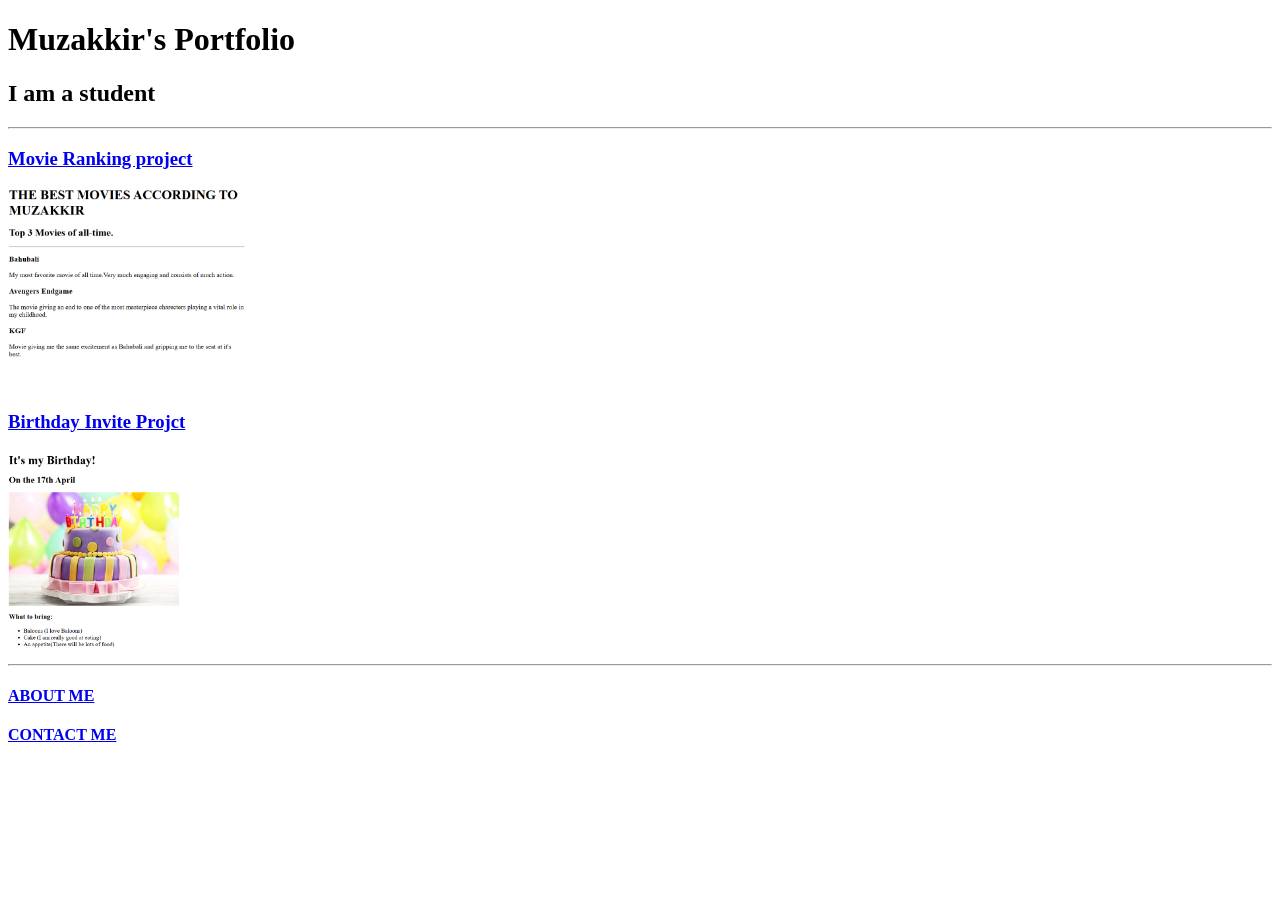
==== index.html @ 840156ad "Add files via upload" ====
<!-- TODO 1: Create the HTML Boilerplate -->

<!-- TODO 2: Add Your previous projects' HTML into the public folder -->

<!-- TODO 3: Take screenshots of your project previews and add the images to the images folder -->

<!-- TODO 4: Add titles/subtitles etc. -->

<!-- TODO 5: Add a link to the project pages -->

<!-- TODO 6: Add images to show the project previews
HINT for TODO 6: You can use the height attribute set to 200 to make the image smaller:
https://developer.mozilla.org/en-US/docs/Web/HTML/Element/img#attr-height -->

<!-- TODO 7: Add the Contact Me and About Me page links -->
<!DOCTYPE html>
<html lang="en">
    <head>
        <meta charsety="UTF-8">
        <title>Portfolio</title>
    </head>
    <body>
        <h1>Muzakkir's Portfolio</h1>
        <h2>I am a student</h2>
        <hr/>
        <a href="./public/movie-ranking.html"><h3>Movie Ranking project</h3></a>
        <a href="./public/about.html"><img src="assets\images/movie-ranking.png" height="200"/></a>
        <a href="./public/birtday-invite.html"><h3>Birthday Invite Projct</h3></a>
        <a href="./public/about.html"><img src="assets\images/Birthady-invite.png" height="200"/></a>
        <hr/>
        <a href="./public/about.html"><h4>ABOUT ME</h4></a>
        <a href="./public/contact.html"><h4>CONTACT ME</h4></a>
    </body>
</html>
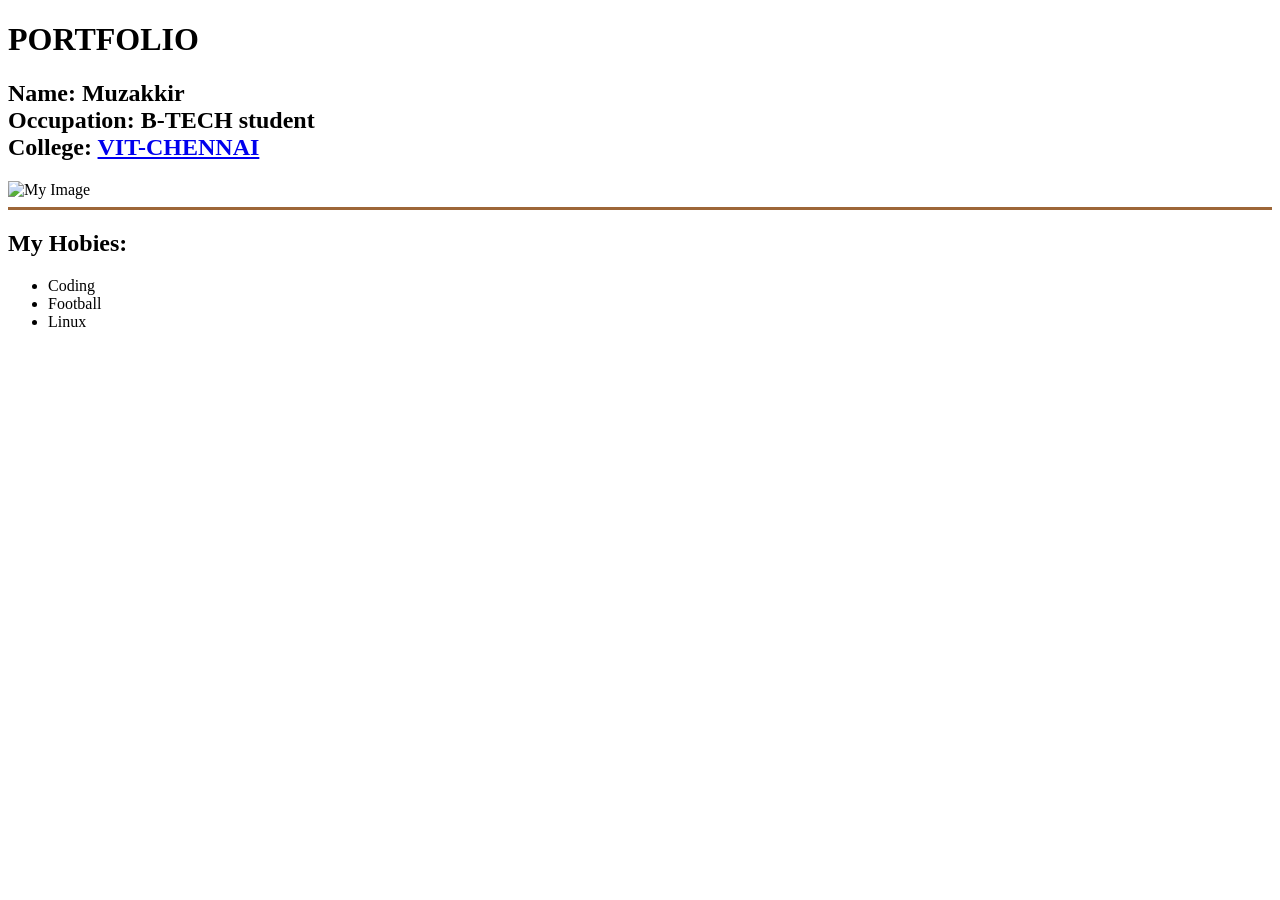
==== commit 9e20e813: "Change the html file" ====
--- a/index.html
+++ b/index.html
@@ -1,34 +1,31 @@
-<!-- TODO 1: Create the HTML Boilerplate -->
-
-<!-- TODO 2: Add Your previous projects' HTML into the public folder -->
-
-<!-- TODO 3: Take screenshots of your project previews and add the images to the images folder -->
-
-<!-- TODO 4: Add titles/subtitles etc. -->
-
-<!-- TODO 5: Add a link to the project pages -->
-
-<!-- TODO 6: Add images to show the project previews
-HINT for TODO 6: You can use the height attribute set to 200 to make the image smaller:
-https://developer.mozilla.org/en-US/docs/Web/HTML/Element/img#attr-height -->
-
-<!-- TODO 7: Add the Contact Me and About Me page links -->
 <!DOCTYPE html>
 <html lang="en">
     <head>
-        <meta charsety="UTF-8">
+        <meta charset="UTF-8"/>
         <title>Portfolio</title>
+        <link rel="stylesheet" href="style.css"/>
+        <link rel="preconnect" href="https://fonts.googleapis.com">
+        <link rel="preconnect" href="https://fonts.gstatic.com" crossorigin>
+        <link href="https://fonts.googleapis.com/css2?family=Architects+Daughter&family=Bodoni+Moda:ital,opsz,wght@0,6..96,400..900;1,6..96,400..900&family=Caveat:wght@400..700&family=Libre+Baskerville:ital,wght@0,400..700;1,400..700&family=Merriweather:ital,opsz,wght@0,18..144,300..900;1,18..144,300..900&family=Playfair+Display:ital,wght@0,400..900;1,400..900&display=swap" rel="stylesheet">
     </head>
     <body>
-        <h1>Muzakkir's Portfolio</h1>
-        <h2>I am a student</h2>
-        <hr/>
-        <a href="./public/movie-ranking.html"><h3>Movie Ranking project</h3></a>
-        <a href="./public/about.html"><img src="assets\images/movie-ranking.png" height="200"/></a>
-        <a href="./public/birtday-invite.html"><h3>Birthday Invite Projct</h3></a>
-        <a href="./public/about.html"><img src="assets\images/Birthady-invite.png" height="200"/></a>
-        <hr/>
-        <a href="./public/about.html"><h4>ABOUT ME</h4></a>
-        <a href="./public/contact.html"><h4>CONTACT ME</h4></a>
+        <div id="main">
+            <div id="text">
+                <h1 >PORTFOLIO</h1>
+                <h2 >
+                    Name: Muzakkir<br/>
+                    Occupation: B-TECH student<br/>
+                    College: <a href="https://chennai.vit.ac.in/">VIT-CHENNAI</a>
+                </h2>
+            </div>
+            <img src="me.jpeg" alt="My Image"/>
+        </div>
+        <hr style="background-color: #9D6638;height:3px;border:none"/>
+        <h2>My Hobies:</h2>
+        <ul>
+            <li>Coding</li>
+            <li>Football</li>
+            <li>Linux</li>
+        </ul>
     </body>
 </html>
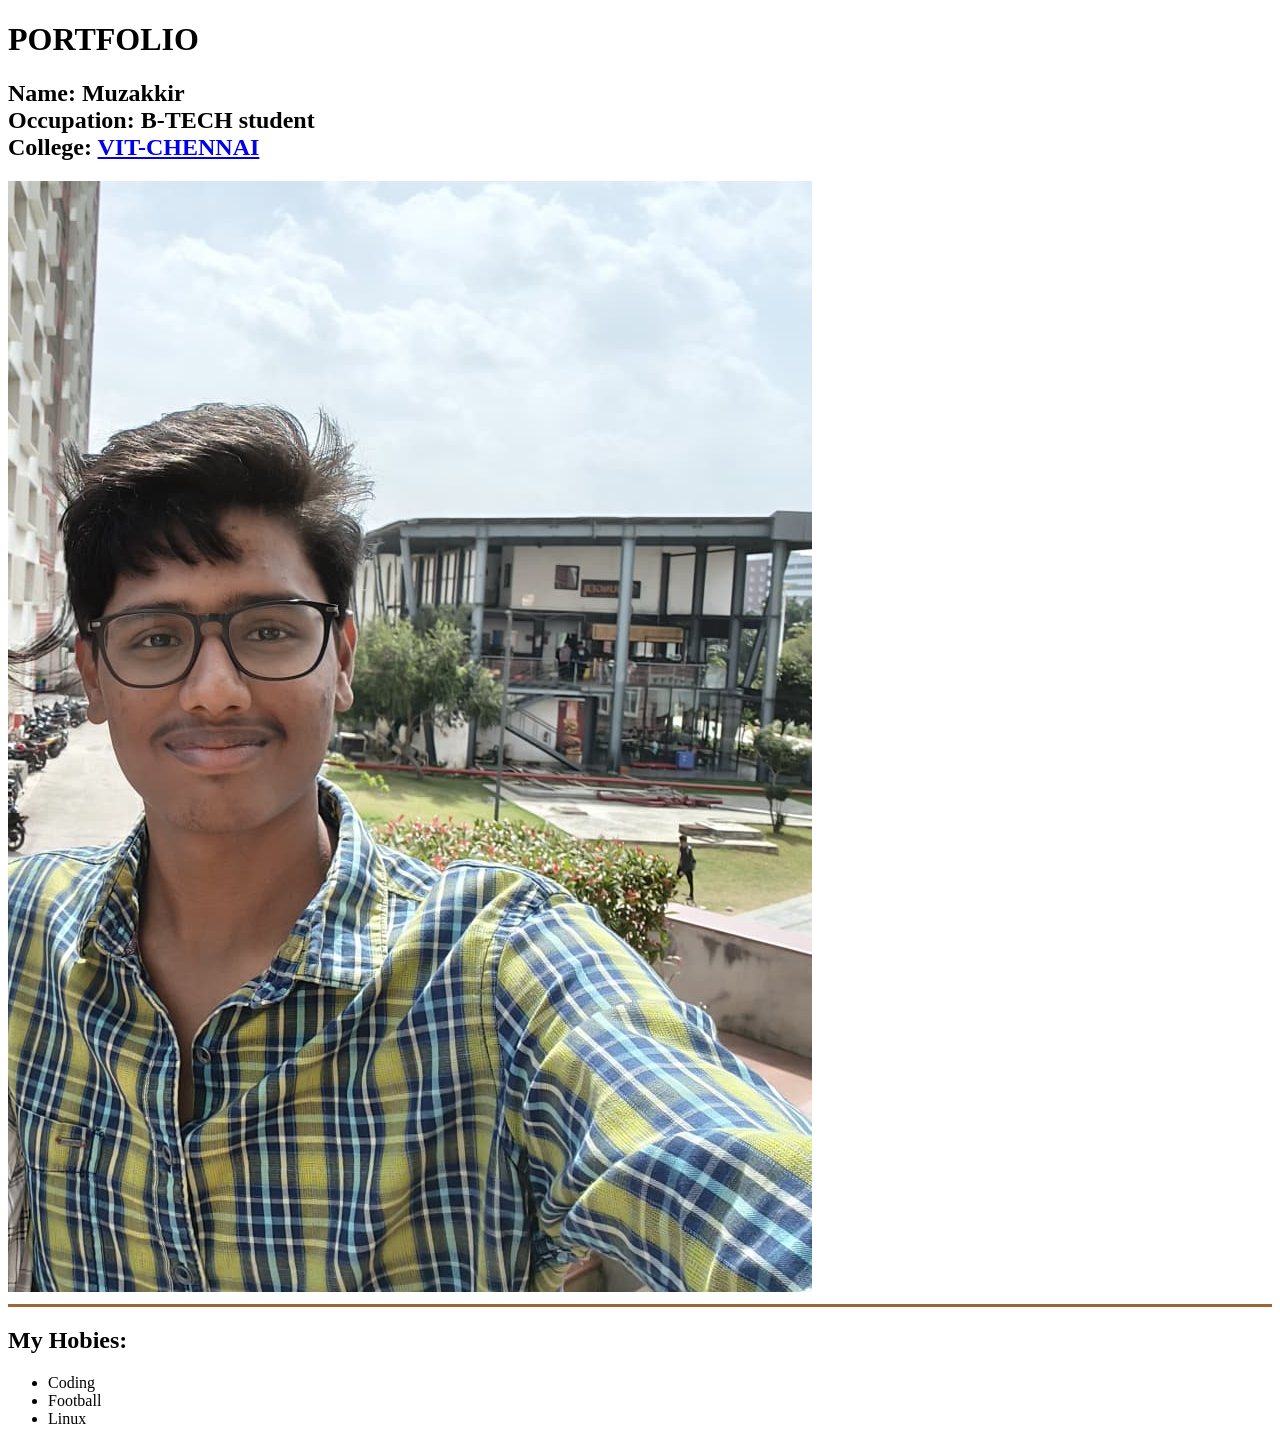
==== commit 8531e69f: "Changed the code" ====
--- a/index.html
+++ b/index.html
@@ -18,7 +18,7 @@
                     College: <a href="https://chennai.vit.ac.in/">VIT-CHENNAI</a>
                 </h2>
             </div>
-            <img src="me.jpeg" alt="My Image"/>
+            <img src="assets\images/me.jpeg" alt="My Image"/>
         </div>
         <hr style="background-color: #9D6638;height:3px;border:none"/>
         <h2>My Hobies:</h2>
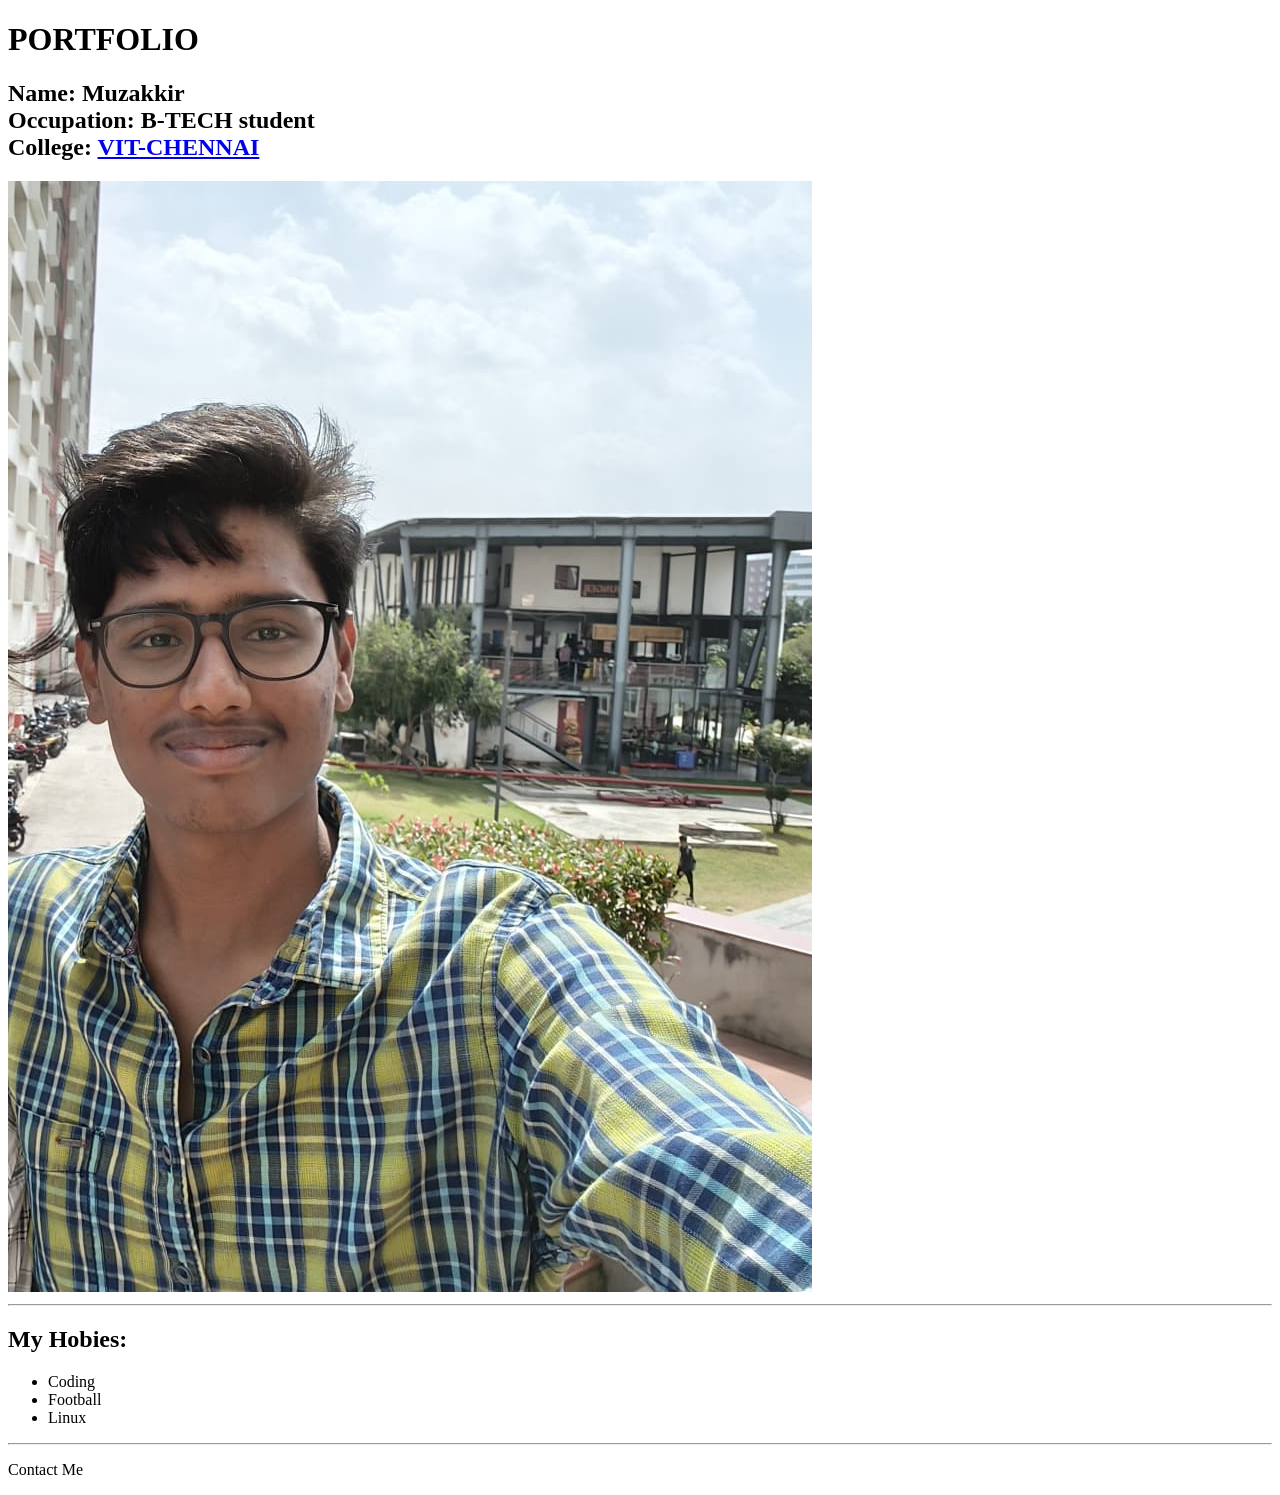
==== commit 3b699688: "Added contact me" ====
--- a/index.html
+++ b/index.html
@@ -20,12 +20,18 @@
             </div>
             <img src="assets\images/me.jpeg" alt="My Image"/>
         </div>
-        <hr style="background-color: #9D6638;height:3px;border:none"/>
+        <hr />
         <h2>My Hobies:</h2>
         <ul>
             <li>Coding</li>
             <li>Football</li>
             <li>Linux</li>
         </ul>
+        <hr/>
+        <div class="info">
+            <p>
+                Contact Me
+            </p>
+        </div>
     </body>
-</html>+</html> 
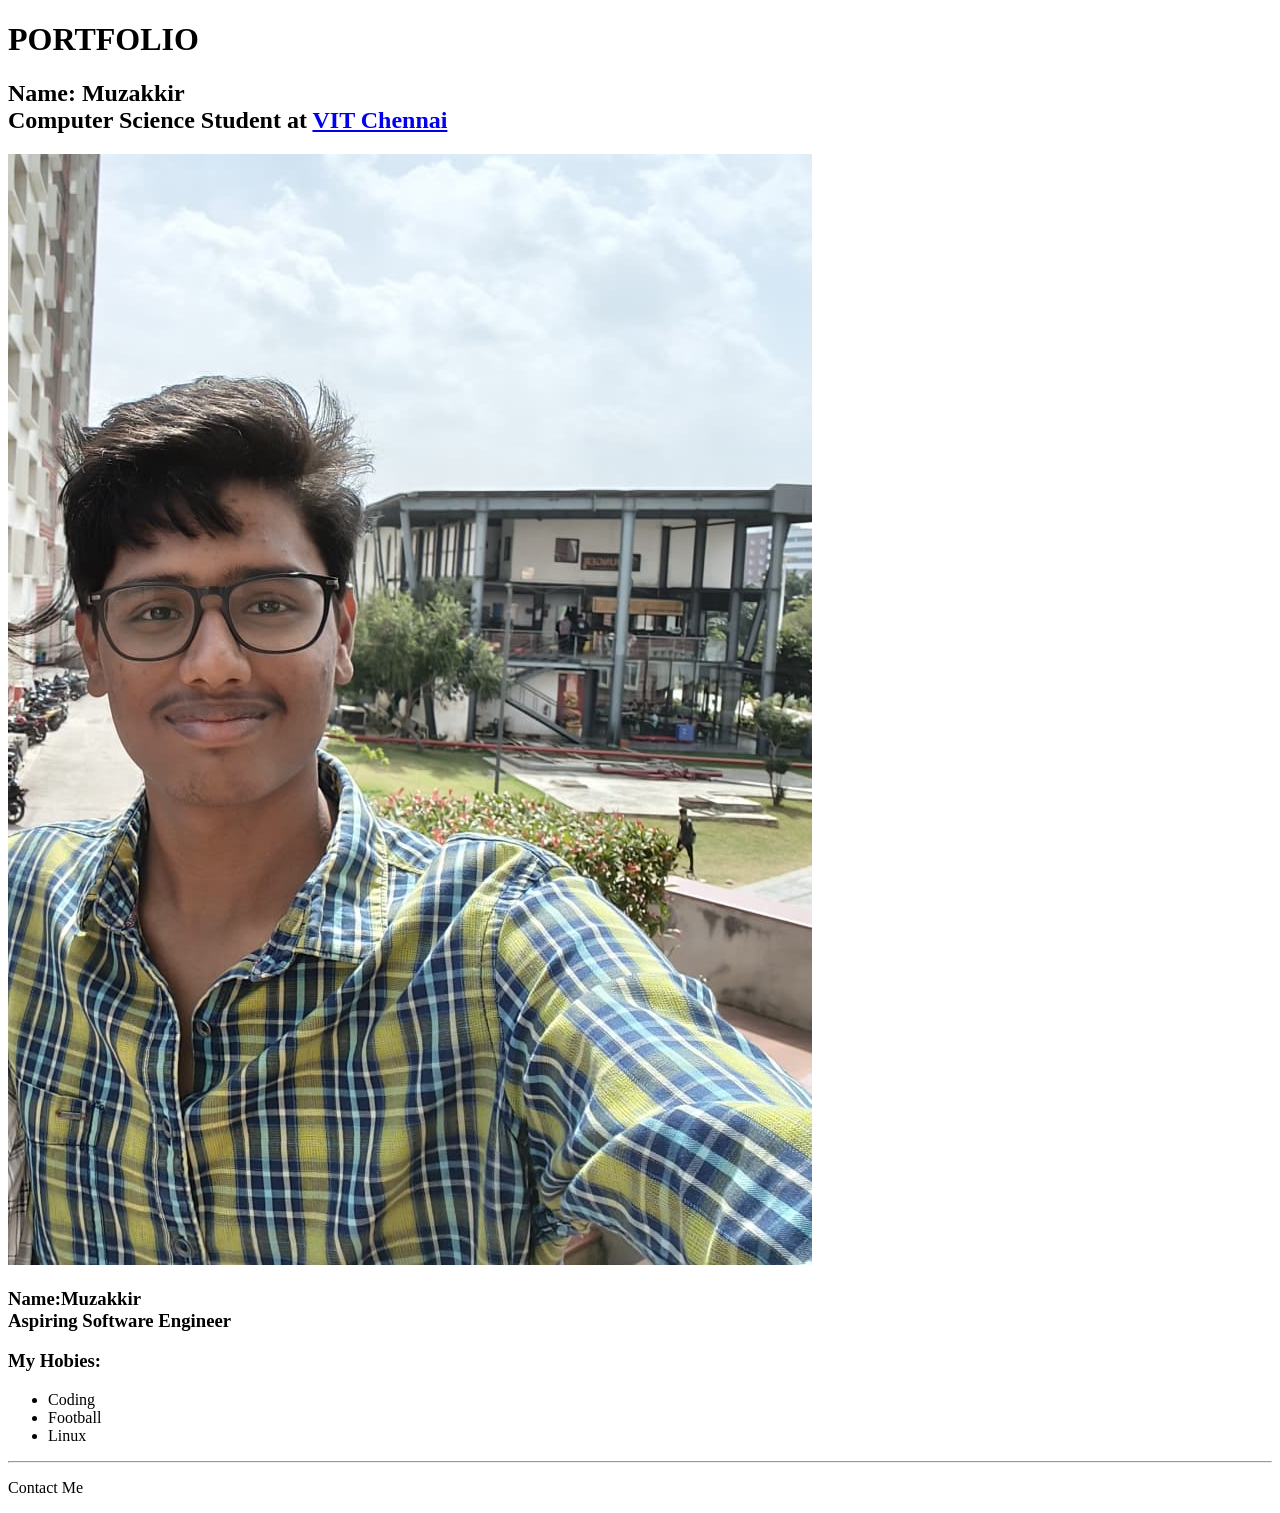
==== commit 749188de: "Changed the orientation of text" ====
--- a/index.html
+++ b/index.html
@@ -14,19 +14,22 @@
                 <h1 >PORTFOLIO</h1>
                 <h2 >
                     Name: Muzakkir<br/>
-                    Occupation: B-TECH student<br/>
-                    College: <a href="https://chennai.vit.ac.in/">VIT-CHENNAI</a>
+                    Computer Science Student at <a href="https://chennai.vit.ac.in/">VIT Chennai</a><br/>
                 </h2>
             </div>
-            <img src="assets\images/me.jpeg" alt="My Image"/>
+            <div class="about"><img class="me" src="assets\images/me.jpeg" alt="My Image"/>
+                <h3>Name:Muzakkir<br>
+                    Aspiring Software Engineer<br/>
+                </h3>
+                <h3>My Hobies:</h3>
+                <ul>
+                    <li>Coding</li>
+                    <li>Football</li>
+                    <li>Linux</li>
+                </ul>
+            </div>
         </div>
-        <hr />
-        <h2>My Hobies:</h2>
-        <ul>
-            <li>Coding</li>
-            <li>Football</li>
-            <li>Linux</li>
-        </ul>
+        
         <hr/>
         <div class="info">
             <p>
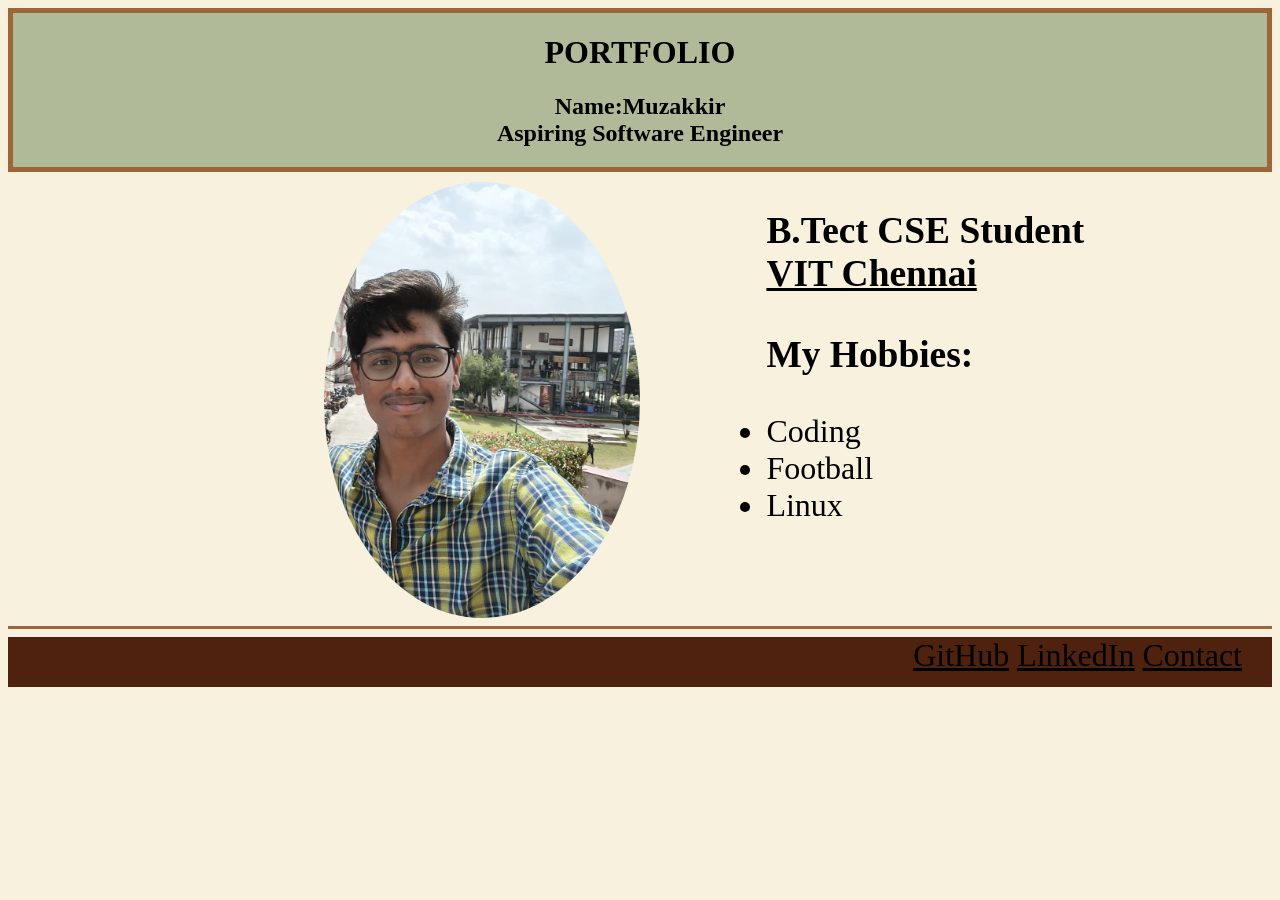
==== commit 30802a48: "Changed a little" ====
--- a/index.html
+++ b/index.html
@@ -13,15 +13,15 @@
             <div id="text">
                 <h1 >PORTFOLIO</h1>
                 <h2 >
-                    Name: Muzakkir<br/>
-                    Computer Science Student at <a href="https://chennai.vit.ac.in/">VIT Chennai</a><br/>
+                    Name:Muzakkir<br>
+                    Aspiring Software Engineer<br/>
                 </h2>
             </div>
             <div class="about"><img class="me" src="assets\images/me.jpeg" alt="My Image"/>
-                <h3>Name:Muzakkir<br>
-                    Aspiring Software Engineer<br/>
+                <h3>
+                    B.Tect CSE Student <br/><a href="https://chennai.vit.ac.in/">VIT Chennai</a>
                 </h3>
-                <h3>My Hobies:</h3>
+                <h3>My Hobbies:</h3>
                 <ul>
                     <li>Coding</li>
                     <li>Football</li>
@@ -32,9 +32,9 @@
         
         <hr/>
         <div class="info">
-            <p>
-                Contact Me
-            </p>
+            <a href="https://github.com/Muzakkir417" target="_blank">GitHub</a>
+            <a href="https://www.linkedin.com/in/syed-mohamed-muzakkir-90373138b/?skipRedirect=true" target="_blank">LinkedIn</a>
+            <a href="s.md.muzakkir417@gmail.com">Contact</a>
         </div>
     </body>
 </html> 
--- a/style.css
+++ b/style.css
@@ -0,0 +1,42 @@
+.me{
+    height:25%;
+    width:25%;
+    margin-top:10px;
+    /* border:5px solid #9D6638; */
+    float:left;
+    margin-right:10%;
+    margin-left:25%;
+    border-radius:50%
+}
+#text{
+    text-align:center;
+    background:#B0BA99;
+    border:5px solid #9D6638;
+}
+html{
+    background:#F7F1DE;
+    font-family: "Merriweather", serif;
+}
+a{
+    color:black
+}
+.about{
+    font-size:2rem;
+    display:inline-block;
+    width:100%
+
+}
+.info{
+    background:#4E220F;
+    font-size:2rem;
+    height:50px;
+    color:#F7F1DE;
+    margin:0px;
+    text-align:right;
+    padding-right:30px
+}
+hr{
+    background-color: #9D6638;
+    height:3px;
+    border:none
+}
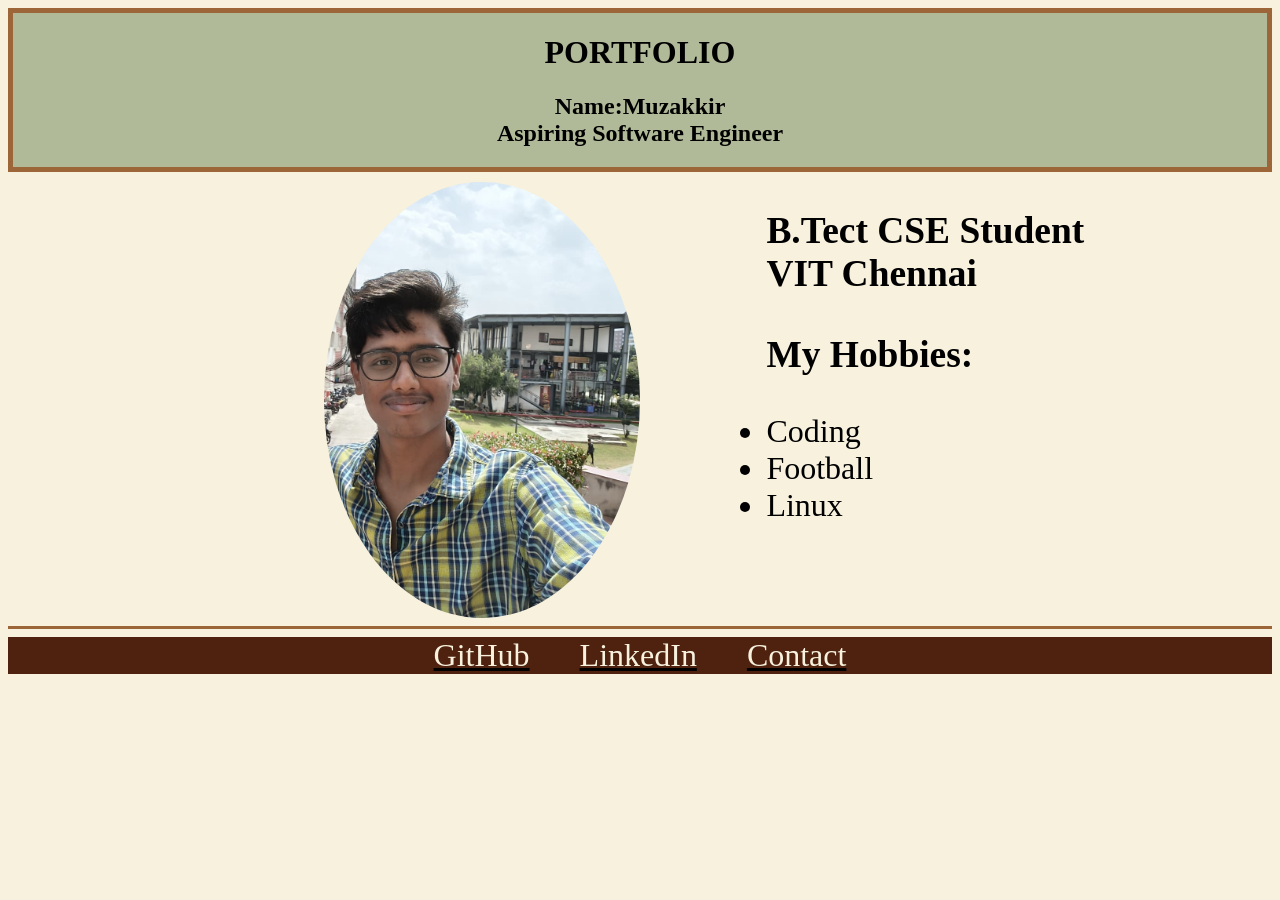
==== commit 582ffe07: "Corrected the gmail link" ====
--- a/index.html
+++ b/index.html
@@ -34,7 +34,7 @@
         <div class="info">
             <a href="https://github.com/Muzakkir417" target="_blank">GitHub</a>
             <a href="https://www.linkedin.com/in/syed-mohamed-muzakkir-90373138b/?skipRedirect=true" target="_blank">LinkedIn</a>
-            <a href="s.md.muzakkir417@gmail.com">Contact</a>
+            <a href="mailto:s.md.muzakkir417@gmail.com">Contact</a>
         </div>
     </body>
 </html> 
--- a/style.css
+++ b/style.css
@@ -18,7 +18,8 @@
     font-family: "Merriweather", serif;
 }
 a{
-    color:black
+    color:black;
+    text-decoration: none;
 }
 .about{
     font-size:2rem;
@@ -27,13 +28,18 @@
 
 }
 .info{
+    display:flex;
+    text-decoration: underline;
+    justify-content: center;
+    gap: 50px;
+    margin-top: 20px;
     background:#4E220F;
     font-size:2rem;
-    height:50px;
+    margin:0px;
+    text-align:center;
+}
+.info>a{
     color:#F7F1DE;
-    margin:0px;
-    text-align:right;
-    padding-right:30px
 }
 hr{
     background-color: #9D6638;
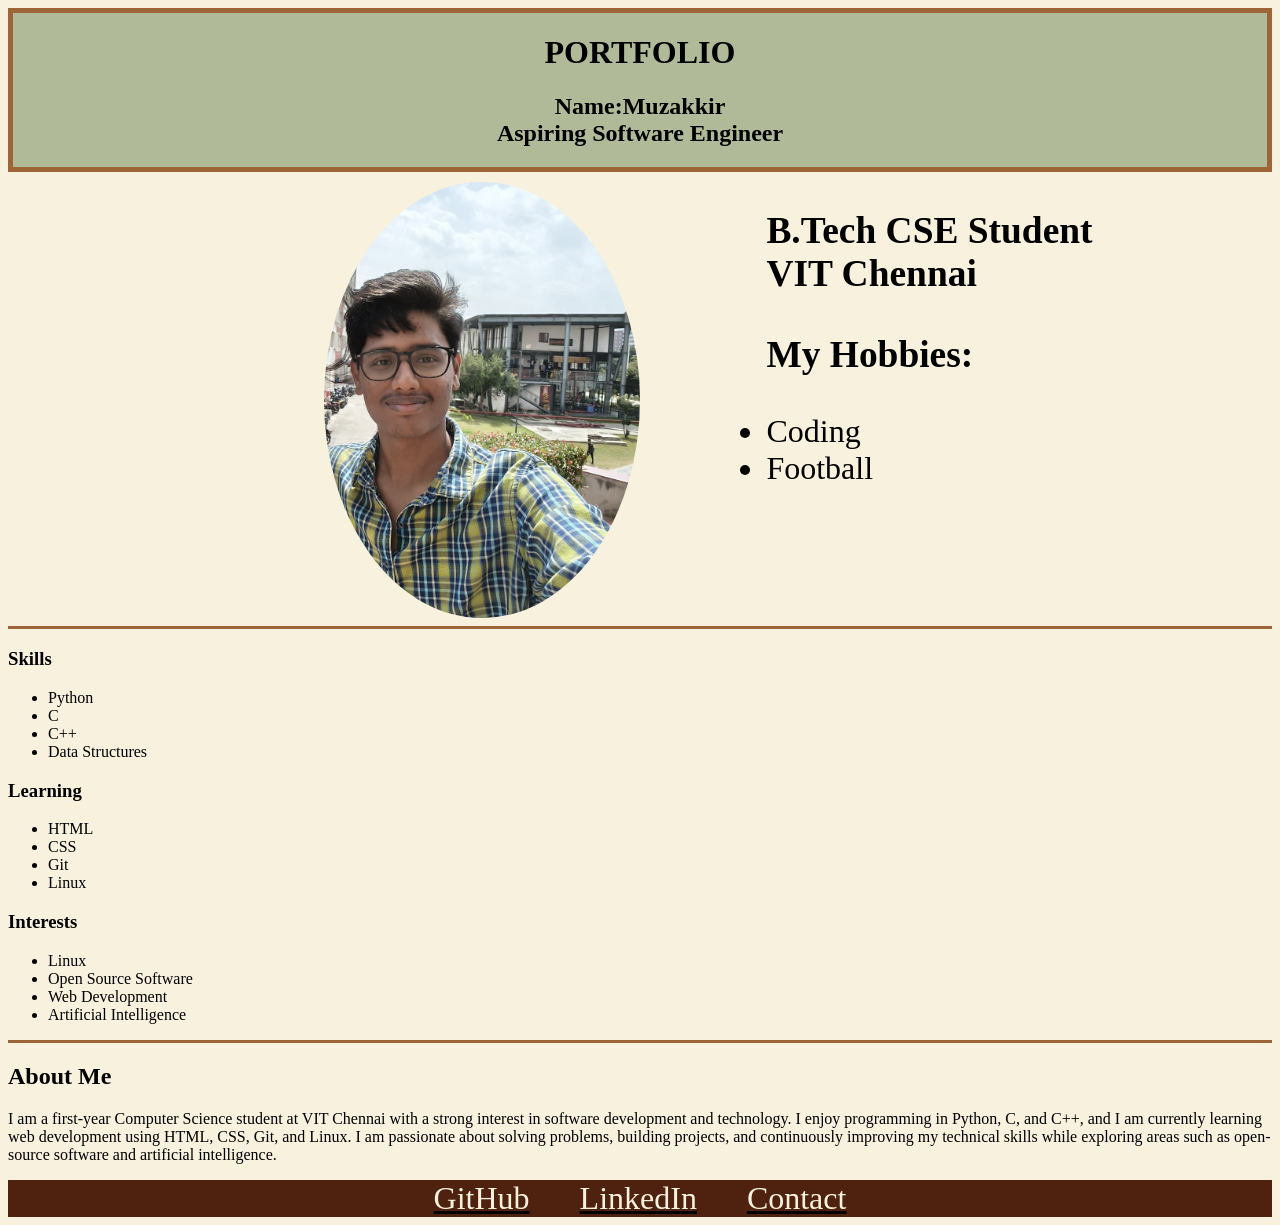
==== commit a4125814: "Added new sections to Portfolio" ====
--- a/index.html
+++ b/index.html
@@ -19,18 +19,54 @@
             </div>
             <div class="about"><img class="me" src="assets\images/me.jpeg" alt="My Image"/>
                 <h3>
-                    B.Tect CSE Student <br/><a href="https://chennai.vit.ac.in/">VIT Chennai</a>
+                    B.Tech CSE Student <br/><a href="https://chennai.vit.ac.in/">VIT Chennai</a>
                 </h3>
                 <h3>My Hobbies:</h3>
                 <ul>
                     <li>Coding</li>
                     <li>Football</li>
-                    <li>Linux</li>
                 </ul>
             </div>
         </div>
         
         <hr/>
+        <div id="skill-learn">
+            <div id="skill">
+                <h3>Skills</h3>
+                <ul>
+                    <li>Python</li>
+                    <li>C</li>
+                    <li>C++</li>
+                    <li>Data Structures </li>
+                </ul>
+            </div>
+            <div id="learn">
+                <h3>Learning</h3>
+                <ul>
+                    <li>HTML</li>
+                    <li>CSS</li>
+                    <li>Git</li>
+                    <li>Linux</li>
+                </ul>
+            </div>
+            <div>
+                <h3>Interests</h3>
+                <ul>
+                    <li>Linux</li>
+                    <li>Open Source Software</li>
+                    <li>Web Development</li>
+                    <li>Artificial Intelligence</li>
+                </ul>
+            </div>
+        </div>
+        <hr/>
+        <div id="about">
+        <h2>About Me</h2>
+            <p>I am a first-year Computer Science student at VIT Chennai with a strong interest in software development and technology. 
+                I enjoy programming in Python, C, and C++, and I am currently learning web development using HTML, CSS, Git, and Linux. 
+                I am passionate about solving problems, building projects, and continuously improving my technical skills while exploring areas such as open-source software and artificial intelligence.
+            </p>
+        </div>
         <div class="info">
             <a href="https://github.com/Muzakkir417" target="_blank">GitHub</a>
             <a href="https://www.linkedin.com/in/syed-mohamed-muzakkir-90373138b/?skipRedirect=true" target="_blank">LinkedIn</a>
